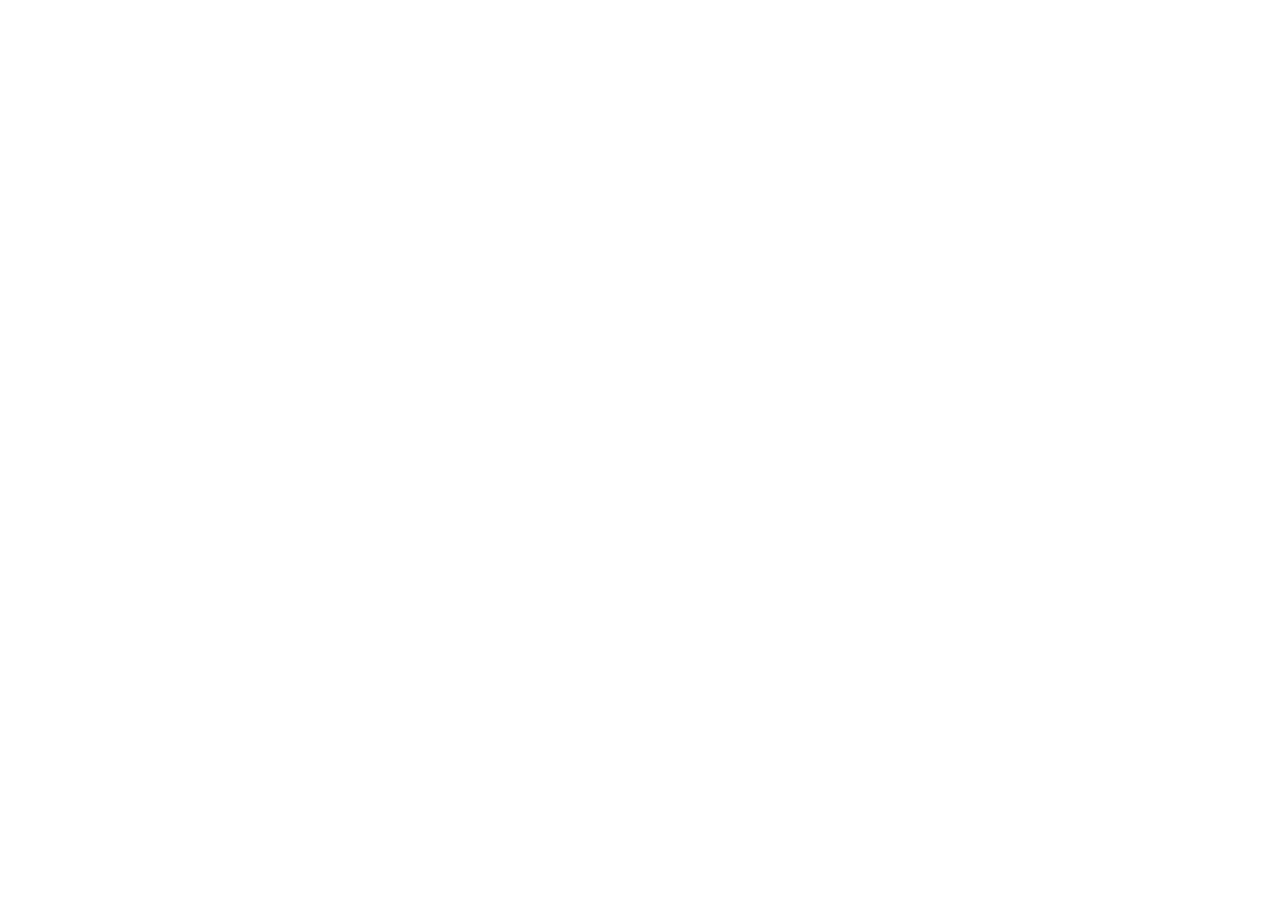
==== index.html @ 4f1240e6 "admin-panel" ====
<!DOCTYPE html>
<html lang="en">
<head>
    <meta charset="UTF-8">
    <meta name="viewport" content="width=device-width, initial-scale=1.0">
    <title>Document</title>
</head>
<body>

    

    
    
</body>
</html>
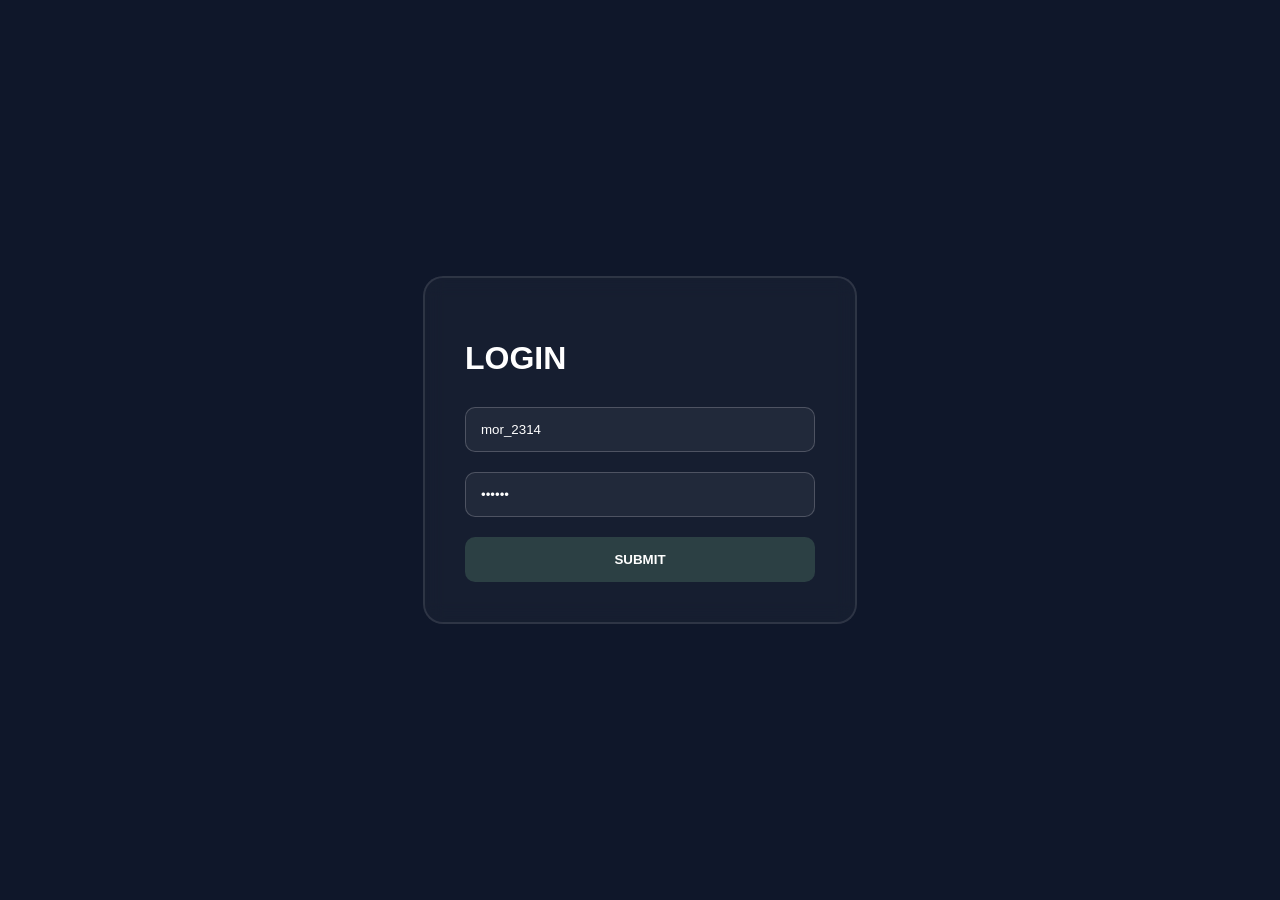
==== commit 1196ff41: "again" ====
--- a/index.html
+++ b/index.html
@@ -4,12 +4,43 @@
     <meta charset="UTF-8">
     <meta name="viewport" content="width=device-width, initial-scale=1.0">
     <title>Document</title>
+    <link rel="preconnect" href="https://fonts.googleapis.com">
+    <link rel="preconnect" href="https://fonts.gstatic.com" crossorigin>
+    <link href="https://fonts.googleapis.com/css2?family=Google+Sans:ital,opsz,wght@0,17..18,400..700;1,17..18,400..700&family=Inter:ital,opsz,wght@0,14..32,100..900;1,14..32,100..900&family=League+Spartan:wght@100..900&family=Montserrat:ital,wght@0,100..900;1,100..900&family=Poppins:ital,wght@0,100;0,200;0,300;0,400;0,500;0,600;0,700;0,800;0,900;1,100;1,200;1,300;1,400;1,500;1,600;1,700;1,800;1,900&display=swap" rel="stylesheet">
+    <link rel="stylesheet" href="../styles/login.css">
 </head>
 <body>
+    
+    <div class="wrapper">
 
-    
+        <form class="form">
 
-    
+            <h1 class="h1">LOGIN</h1>
+
+            <input 
+                class="name"
+                name="username"
+                placeholder="Username"
+                type="text"
+                value="mor_2314"
+                required
+            >
+
+            <input
+                class="name"
+                type="password"
+                name="password"
+                placeholder="Password"
+                value="83r5^_"
+                required
+            >
+
+            <button class="btn" type="submit">SUBMIT</button>
+
+        </form>
+    </div>
+
+    <script src="../utils/login.js"></script>
     
 </body>
 </html>
--- a/styles/login.css
+++ b/styles/login.css
@@ -0,0 +1,83 @@
+body {
+    background-color: #0f172a; 
+    display: flex;
+    justify-content: center;
+    align-items: center;
+    min-height: 100vh;
+    margin: 0;
+    font-family: "Inter", sans-serif;
+    color: white;
+}
+
+.wrapper {
+    display: flex;
+    flex-direction: column;
+    justify-content: center;
+    align-items: center;
+    width: 350px;
+    padding: 40px;
+    border: 2px solid rgba(255, 255, 255, 0.1);
+    border-radius: 20px;
+    background: rgba(255, 255, 255, 0.03);
+    backdrop-filter: blur(10px);
+    transition: all 0.5s ease;
+}
+
+.wrapper:hover {
+    border: 2px solid rgb(71, 172, 195);
+    box-shadow: 0 0 30px rgba(71, 172, 195, 0.3); 
+}
+
+.form {
+    display: flex;
+    flex-direction: column;
+    width: 100%;
+    gap: 20px;
+}
+
+.h1 {
+    font-size: 2rem;
+    margin-bottom: 10px;
+    transition: 0.5s;
+}
+
+.wrapper:hover .h1 {
+    color: rgb(71, 172, 195);
+    text-shadow: 0 0 10px rgba(71, 172, 195, 0.5);
+}
+
+.name {
+    width: 100%;
+    height: 45px;
+    padding: 0 15px;
+    border-radius: 10px;
+    border: 1px solid rgba(255, 255, 255, 0.2);
+    background: rgba(255, 255, 255, 0.05);
+    color: white;
+    box-sizing: border-box;
+    transition: 0.3s;
+}
+
+.name:focus {
+    outline: none;
+    border-color: rgb(71, 172, 195);
+    background: rgba(71, 172, 195, 0.1);
+}
+
+.btn {
+    width: 100%;
+    height: 45px;
+    border: none;
+    border-radius: 10px;
+    background-color: rgb(44, 64, 68);
+    color: white;
+    font-weight: bold;
+    cursor: pointer;
+    transition: 0.4s;
+}
+
+.btn:hover {
+    background-color: rgb(71, 172, 195);
+    box-shadow: 0 0 15px rgba(71, 172, 195, 0.6);
+    transform: translateY(-2px); 
+}
